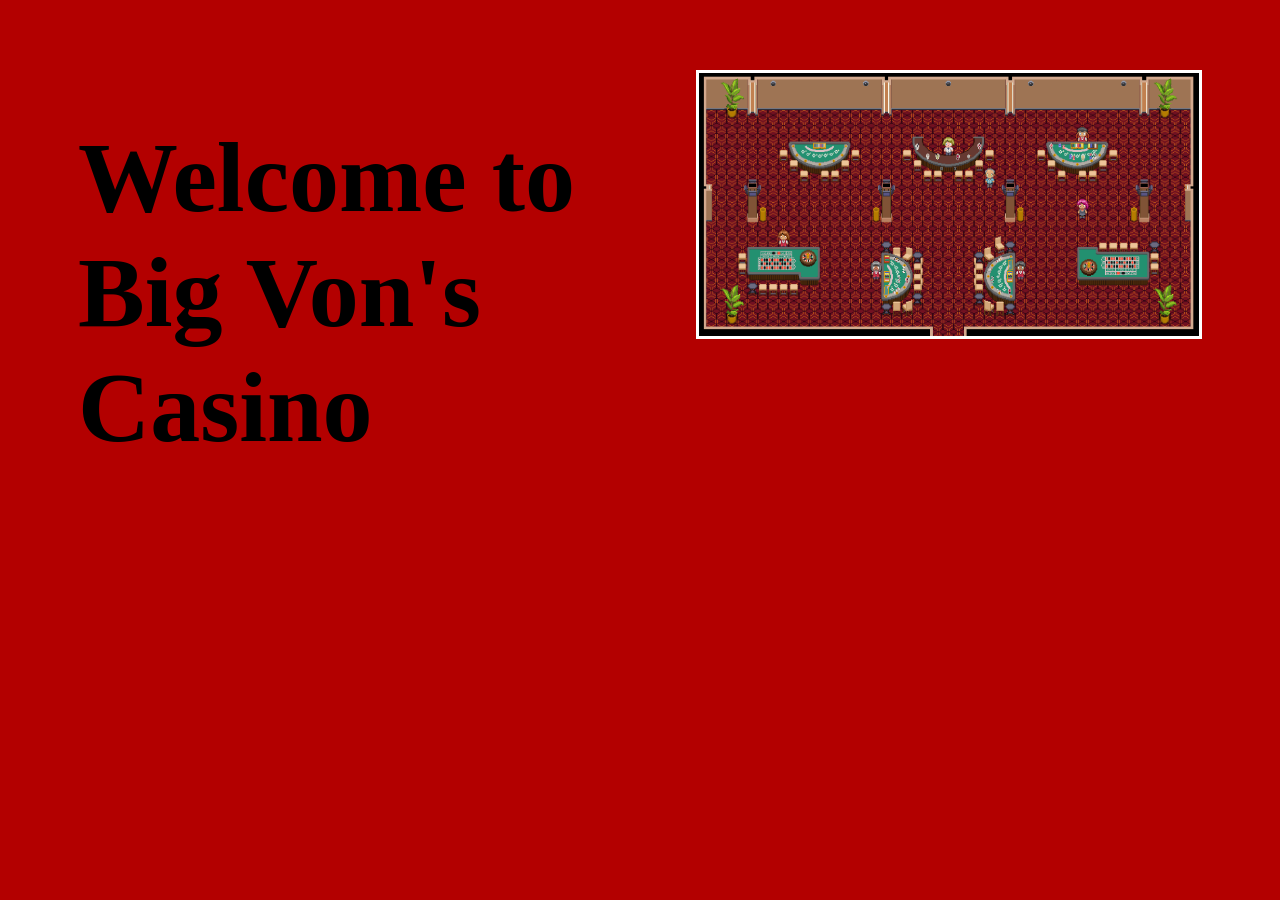
==== index.html @ 3d54e51c "finished map button links" ====
<!DOCTYPE html>
<html lang="en">




<head>
    <meta charset="UTF-8">
    <meta name="viewport" content="width=device-width, initial-scale=1.0">
    <title>Big Von's Casino</title>
    <link rel="stylesheet" href="MainScreenStyle.css">

        <!-- Linking to the main p5.js library, which allows your code to use all 
       p5 functions. Using this version while developing your code allows p5 
       to provide more Friendly Error Messages if you mess something up...-->
    <script src="libraries/p5.js"></script>

    <!-- Once your project is working completely, you can comment out the link
       to p5.js above, and instead link to this minified version. The minified
       version takes less space, and turns off Friendly Error Messages. This 
       increases the speed of your program quite dramatically in some cases.-->
    <!-- <script src="libraries/p5.min.js"></script> -->

    <script src="libraries/p5.sound.min.js"></script>

    
    
</head>



<body>
    <script src="localstorage.js"></script>

    <div id="content">
        <h1>Welcome to Big Von's Casino</h1>

        <div class="img-container">
            <img src="map.png" alt="Map" class="zoomImg">
            <a href="MineSweeper_Based(GridAssignment)/index.html" class="zoom-button minesweeper">Mine Sweeper</a>
            <a href="Roulet/index.html" id="roulette-btn" class="zoom-button roulette">Roulette</a>
            <a href="" class="zoom-button ssb">SSB</a>
            <a href="Bar/index.html" class="zoom-button bar">Bar</a>
        </div>
    </div>
</body>
</html>
---- MainScreenStyle.css ----
h1 {
    color: #000000;
    font-size: 100px;
    text-align: left;
    padding-top: 50px;
    padding-bottom: 50px;
    margin-top: 50px;
    margin-left: 50px;
    border-radius: 10px ;
    transition: all 500ms ease-in-out;
}

body{
    background-color: #B30000;
}


nav ul {
    list-style-type: none;
    display: flex;
    justify-content: center;
    background-color: #EFBF04;
    padding-top: 15px;
    padding-bottom: 15px;
    margin-right: 15px;
    margin-left: 10px;
    margin-top: 20px;
    border-radius: 60px;
    border: 3px, solid, black; /*size, style, colour */
}

nav ul a{
    text-decoration: none;
    font-size: 2em;
    color: black;
    padding: 15px;
    margin-left: 5px;
    margin-right: 5px;
}

nav ul a:hover {
    background-color: #ad8c05e4;

}


#content {
    margin: 20px;
    display: flex;          
    flex-wrap: nowrap;                
}


.img-container {
    position: relative;
    display: inline-block;
    margin: 50px; 
}

.zoomImg {
    width: 500px;
    border: 3px solid white;
    transition: width 500ms ease-in-out;
}

.img-container:hover .zoomImg {
    width: 700px;
}

.zoom-button {
    position: absolute;   /* Allows independent positioning */
    opacity: 0;
    pointer-events: none;
    transition: opacity 300ms ease-in-out, transform 200ms;
    
    /* Visual styling */
    padding: 5px 10px;
    font-size: 0.8em;
    background-color: #EFBF04;
    border: 2px solid black;
    border-radius: 5px;
    cursor: pointer;
    font-weight: bold;
    text-decoration: none !important; /* Removes the underline */
    color: black !important;  
}

/* Specific Button Positions */
.minesweeper {
    top: 100px;
    left: 117px;
}

.roulette {
    top: 100px;
    right: 135px;
}

.ssb {
    bottom: 100px;
    left: 90px;
}

.bar {
    top: 100px;
    left: 330px;
}

/* Individual button hover effect */
.zoom-button:hover {
    transform: scale(1.05);
    background-color: #ad8c05;
    text-decoration: none !important; 
    color: black !important;  
}

/* Reveal all buttons when the main container is hovered */
.img-container:hover .zoom-button {
    opacity: 1;
    pointer-events: auto;
}
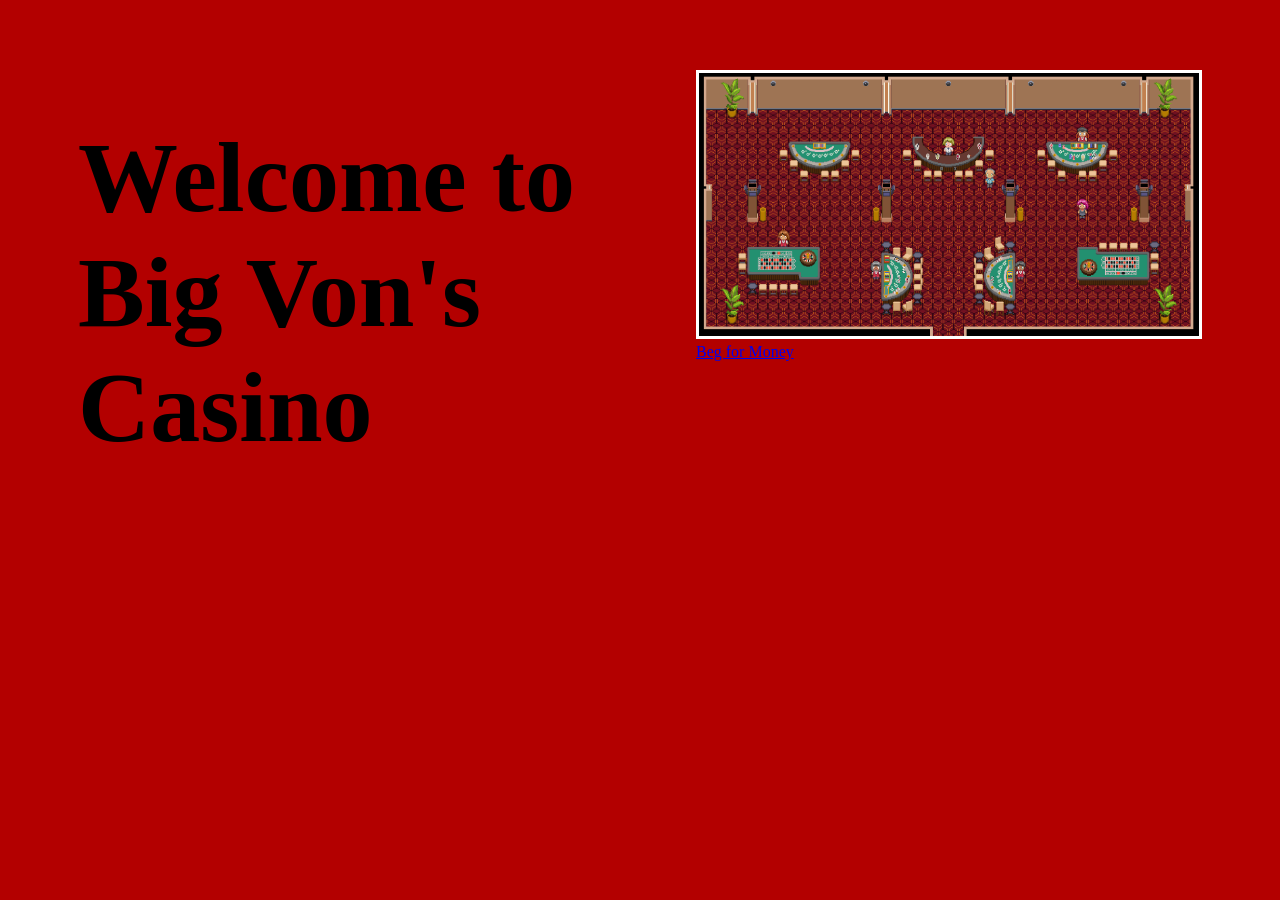
==== commit 6cc46f84: "Added help button to MineSweeper" ====
--- a/index.html
+++ b/index.html
@@ -25,7 +25,8 @@
 
     
     
-</head>
+  <script src="libraries/p5.collide2d.min.js"></script>
+  </head>
 
 
 
@@ -39,8 +40,9 @@
             <img src="map.png" alt="Map" class="zoomImg">
             <a href="MineSweeper_Based(GridAssignment)/index.html" class="zoom-button minesweeper">Mine Sweeper</a>
             <a href="Roulet/index.html" id="roulette-btn" class="zoom-button roulette">Roulette</a>
-            <a href="" class="zoom-button ssb">SSB</a>
-            <a href="Bar/index.html" class="zoom-button bar">Bar</a>
+            <a href="Super Smash Balls/index.html" class="zoom-button ssb">SSB</a>
+            <!-- <a href="Bar/index.html" class="zoom-button bar">Bar</a> -->
+             <a href="Beg4$$$/index.html">Beg for Money</a>
         </div>
     </div>
 </body>
--- a/MainScreenStyle.css
+++ b/MainScreenStyle.css
@@ -12,6 +12,7 @@
 
 body{
     background-color: #B30000;
+    overflow: hidden;
 }
 
 
@@ -97,7 +98,7 @@
 }
 
 .ssb {
-    bottom: 100px;
+    top: 253px;
     left: 90px;
 }
 
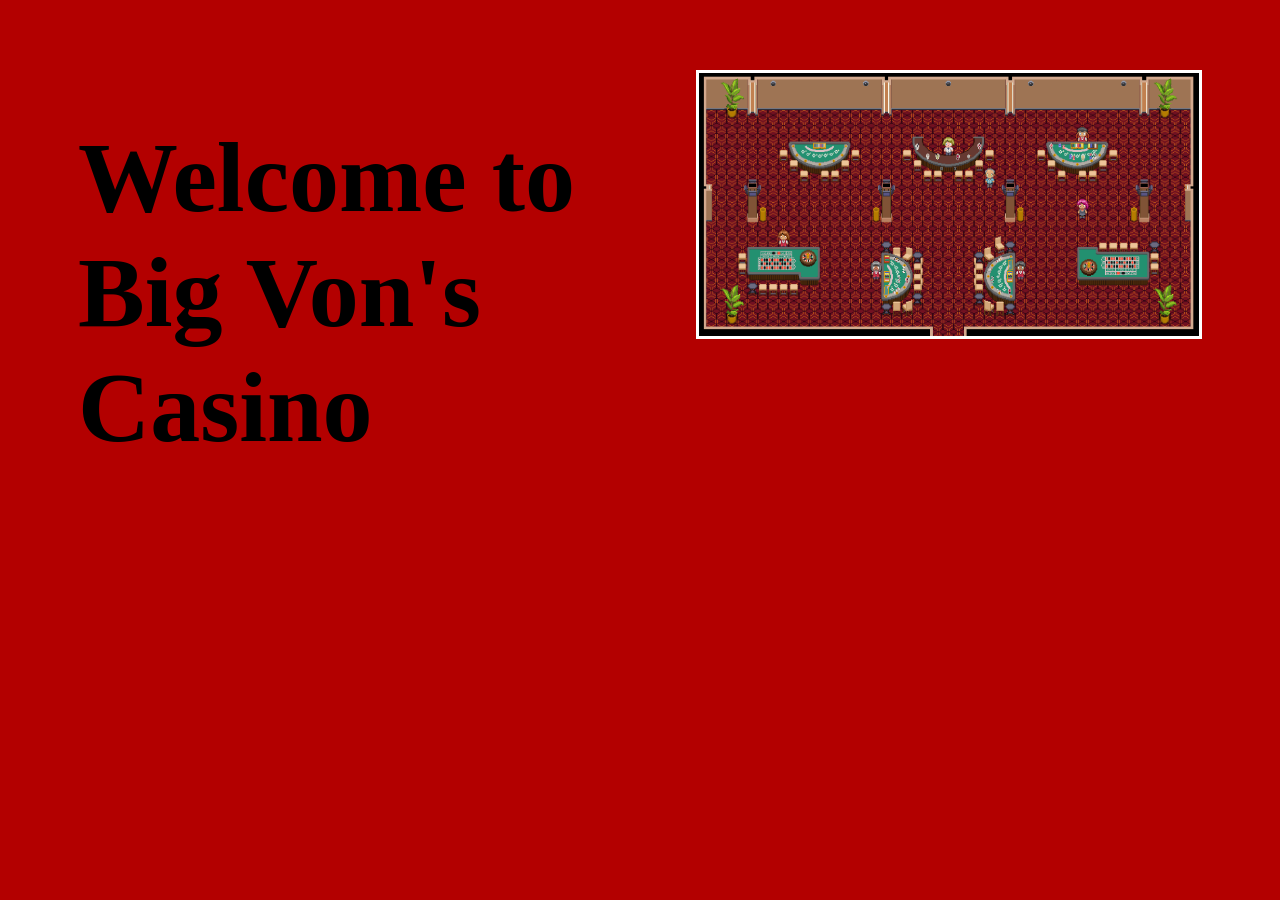
==== commit da29eaaa: "make a score bet screen for ssb" ====
--- a/index.html
+++ b/index.html
@@ -42,7 +42,7 @@
             <a href="Roulet/index.html" id="roulette-btn" class="zoom-button roulette">Roulette</a>
             <a href="Super Smash Balls/index.html" class="zoom-button ssb">SSB</a>
             <!-- <a href="Bar/index.html" class="zoom-button bar">Bar</a> -->
-             <a href="Beg4$$$/index.html">Beg for Money</a>
+             <a href="Beg4$$$/index.html" class="zoom-button plzspeed">Beg for Money</a>
         </div>
     </div>
 </body>
--- a/MainScreenStyle.css
+++ b/MainScreenStyle.css
@@ -107,6 +107,11 @@
     left: 330px;
 }
 
+.plzspeed {
+    top: 257px;
+    right: 70px;
+}
+
 /* Individual button hover effect */
 .zoom-button:hover {
     transform: scale(1.05);
